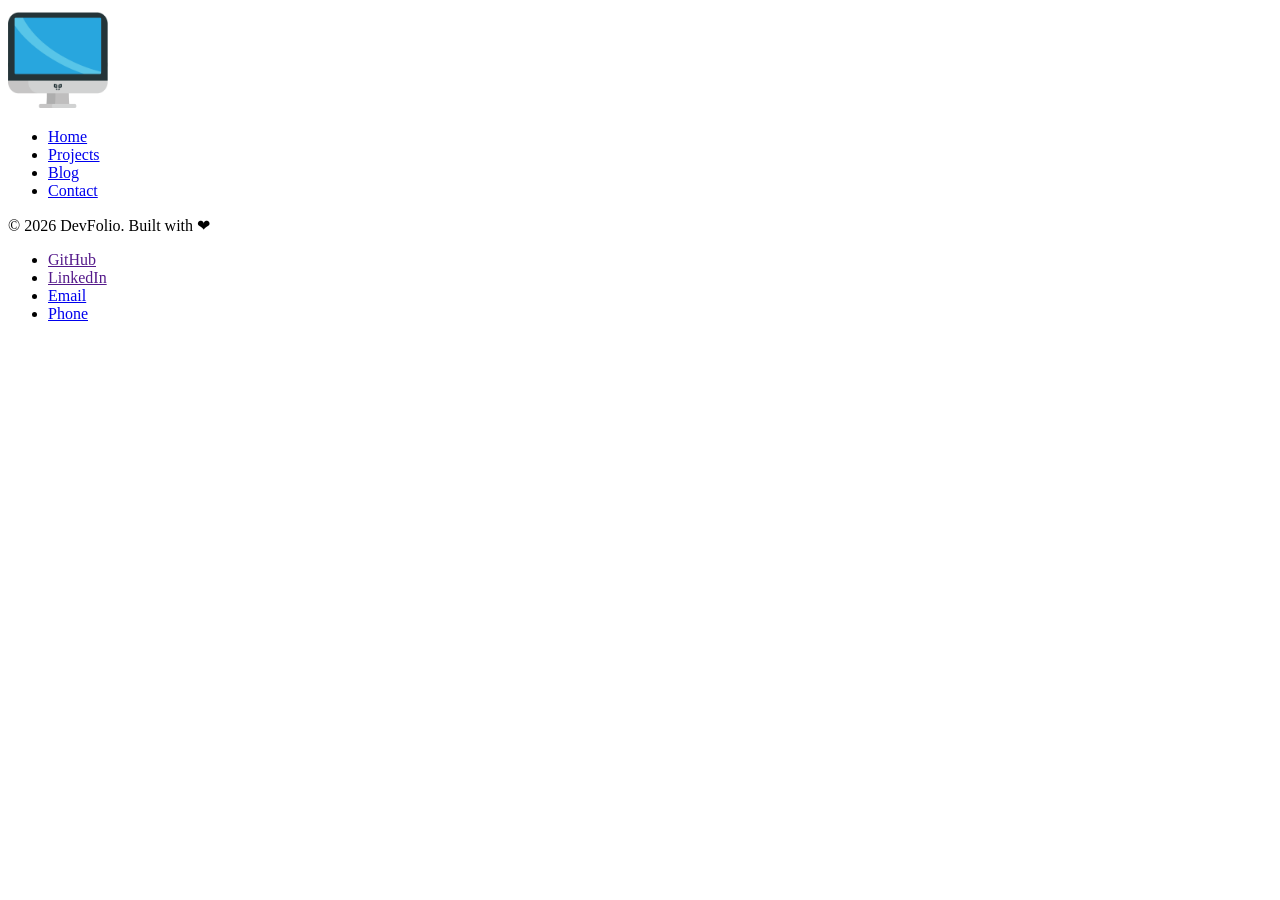
==== blog.html @ bc9e6fd0 "class3:  devfoloi html completed" ====
<!doctype html>
<html lang="en">
  <head>
    <meta charset="UTF-8" />
    <meta name="viewport" content="width=device-width, initial-scale=1.0" />
    <title>Blog | ULTIMATE Portfolio</title>
    <link rel="shortcut icon" href="./images/favicon.png" type="image/x-icon" />
  </head>
  <body>
    <!-- header start -->
    <header>
      <div>
        <img
          src="./images/favicon.png"
          alt="this is my business logo"
          width="100"
          height="auto"
          title="This is my portfolio logo"
        />
      </div>

      <nav>
        <ul>
          <li>
            <a href="./index.html">Home</a>
          </li>
          <li>
            <a href="./projects.html">Projects</a>
          </li>
          <li>
            <a href="./blog.html">Blog</a>
          </li>
          <li>
            <a href="./contact.html">Contact</a>
          </li>
          <!-- <li>
            <a href="#about_me">Jump to About me</a>
          </li>
          <li>
            <a href="#my_skills">Jump to My Skills</a>
          </li> -->
        </ul>
      </nav>
    </header>
    <!-- header ends -->

    <!-- the body main section that containers all the main contents -->
    <main>
      <!-- this is where the main content will go -->
    </main>

    <!-- footer section  -->
    <footer>
      <p>&copy; 2026 DevFolio. Built with ❤</p>

      <ul>
        <li>
          <!-- add your github profile link -->
          <a href="">GitHub</a>
        </li>
        <li>
          <!-- add your linkedin profile link -->
          <a href="">LinkedIn</a>
        </li>
        <li>
          <!-- add your email profile link -->
          <a href="mailto:ultimatefaloe@outlook.com">Email</a>
        </li>
        <li>
          <!-- add your phone profile link -->
          <a href="tel:2348051274015">Phone</a>
        </li>
      </ul>
    </footer>
  </body>
</html>
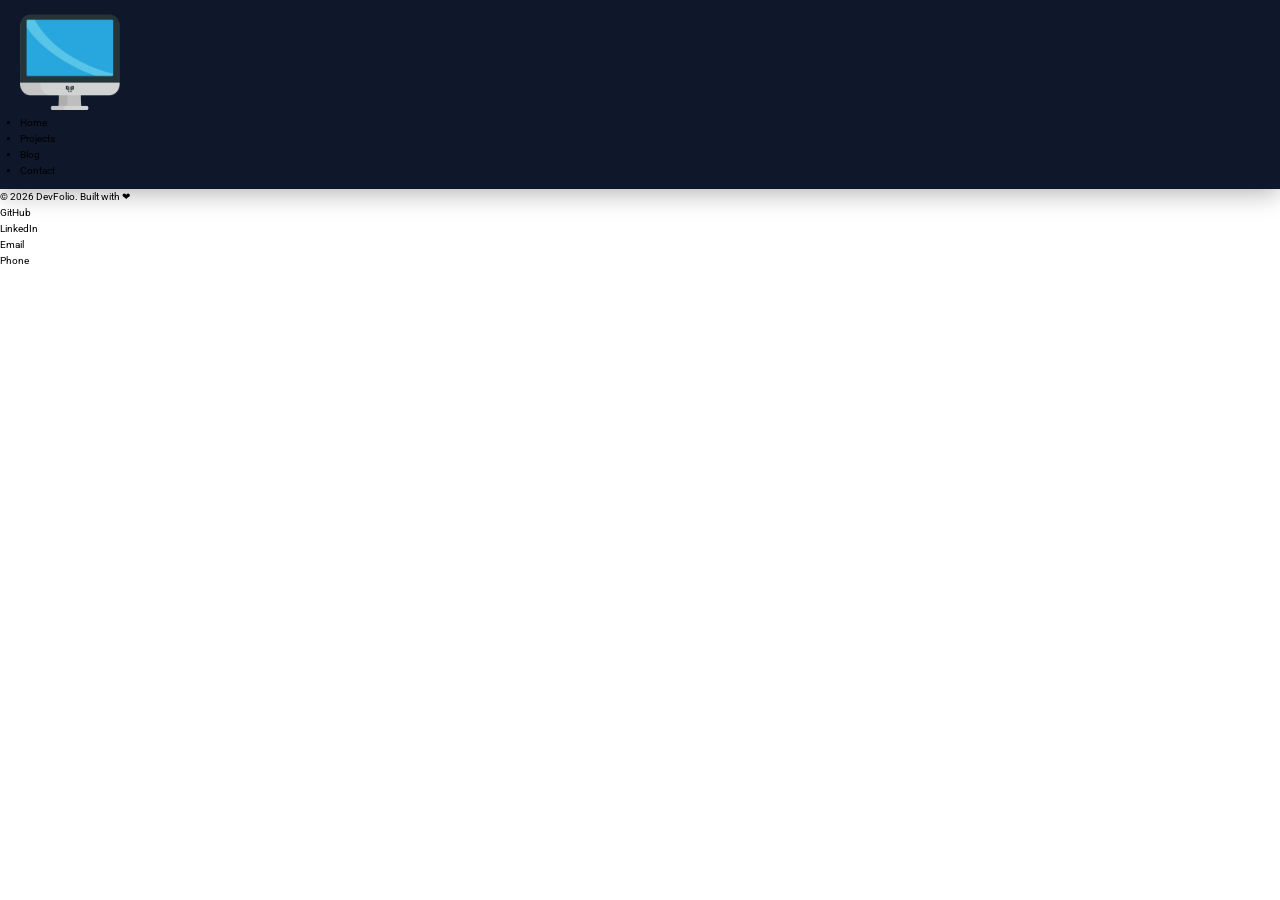
==== commit 6b7277f9: "class6: header completed" ====
--- a/blog.html
+++ b/blog.html
@@ -5,6 +5,8 @@
     <meta name="viewport" content="width=device-width, initial-scale=1.0" />
     <title>Blog | ULTIMATE Portfolio</title>
     <link rel="shortcut icon" href="./images/favicon.png" type="image/x-icon" />
+    <link rel="stylesheet" href="./css/global.css">
+    <link rel="stylesheet" href="./css/variables.css">
   </head>
   <body>
     <!-- header start -->
--- a/css/global.css
+++ b/css/global.css
@@ -0,0 +1,136 @@
+@import url("https://fonts.googleapis.com/css2?family=Archivo:ital,wght@0,100..900;1,100..900&family=Roboto:ital,wght@0,100..900;1,100..900&display=swap");
+
+* {
+  padding: 0;
+  margin: 0;
+  box-sizing: border-box;
+}
+
+html {
+  font-size: 62.5%;
+  scroll-behavior: smooth;
+}
+
+body {
+  font-family: var(--font-family-alt);
+  font-optical-sizing: auto;
+  font-style: normal;
+  font-variation-settings: "wdth" 100;
+  line-height: 1.6;
+}
+
+a {
+  text-decoration: none;
+  color: inherit;
+}
+h1,
+h2,
+h3,
+h4,
+h5,
+h6 {
+  color: var(--primary);
+  font-weight: bold;
+  font-family: var(--font-family);
+  font-optical-sizing: auto;
+  font-style: normal;
+  font-variation-settings: "wdth" 100;
+}
+
+.rubik-spray-paint-regular {
+  font-family: "Rubik Spray Paint", system-ui;
+  font-weight: 400;
+  font-style: normal;
+}
+
+/* button style */
+.btn {
+  display: inline-block;
+  padding: 0.8rem 2rem;
+  border-radius: var(--rounded-sm);
+  background-color: var(--color-primary);
+  color: var(--color-text);
+  outline: none;
+  border: 2px solid var(--color-primary);
+  font-size: 1.6rem;
+  font-weight: 500;
+  text-decoration: none;
+  transition: var(--transition);
+}
+.btn:hover {
+  background-color: var(--color-primary-dark);
+  color: var(--color-text);
+  transform: translateY(-2px);
+}
+.btn-secondary {
+  background-color: var(--color-dark);
+  color: var(--color-primary);
+}
+.btn-secondary:hover {
+  background-color: var(--color-primary);
+  color: var(--color-text);
+}
+.btn-ghost {
+  background-color: transparent;
+  color: var(--color-primary);
+  border: 2px solid var(--color-primary);
+}
+.btn-ghost:hover {
+  background-color: var(--color-primary);
+  color: var(--color-text);
+}
+.btn-rounded-full {
+  border-radius: var(--rounded-full);
+}
+
+/* size styles */
+.center-content {
+  display: flex;
+  justify-content: center;
+  align-items: center;
+}
+.max-width {
+  width: 100%;
+  max-width: var(--max-width);
+  margin: 0 auto;
+}
+
+/* Global Styles */
+/* Header styles */
+header {
+  background-color: var(--color-dark);
+  padding: 1rem 2rem;
+  box-shadow: var(--shadow);
+}
+.header-content{
+  display: flex;
+  justify-content: space-between;
+  align-items: center;
+  padding: 1rem 2rem;
+}
+.header-content a{
+  display: flex;
+  align-items: center;
+  gap: 1rem;
+} 
+.header-content .logo {
+  color: var(--color-primary);
+  font-family: var(--font-family);
+  width: 3rem;
+}
+.header-content a h1 {
+  font-size: 3rem;
+  
+  color: var(--color-primary);
+  font-family: var(--font-family);
+}
+.header-content .nav-links li{
+  display: inline-block;
+  margin: 0 1rem;
+}
+.header-content .nav-links li a{
+  color: var(--color-muted);
+  font-size: 1.6rem;
+  font-weight: 500;
+  transition: var(--transition);
+}
--- a/css/variables.css
+++ b/css/variables.css
@@ -0,0 +1,30 @@
+
+/* Root Variables */
+:root {
+  --color-primary: #6366f1;
+  --color-primary-dark: #4338ca;
+  --color-dark: #0f172a;
+  --color-footer-bg: #060d1a;
+  --color-card: #1e293b;
+  --color-text: #e2e8f0;
+  --color-muted: #94a3b8;
+  --color-error: #f87171;
+  --color-success: #4ade80;
+  --shadow: 0 4px 24px rgba(0, 0, 0, 0.3);
+  --transition: all 0.3s ease;
+  --max-width: 1100px;
+
+  /* rounded corners */
+  --rounded-sm: 8px;
+  --rounded-md: 12px;
+  --rounded-lg: 16px;
+  --rounded-full: 9999px;
+
+  --transition: all 0.3s ease;
+
+  --font-family: "Archivo", system-ui;
+  --font-family-alt: "Roboto", sans-serif;
+
+  /* shadow */
+  --shadow: 0 4px 24px rgba(0, 0, 0, 0.3);
+}
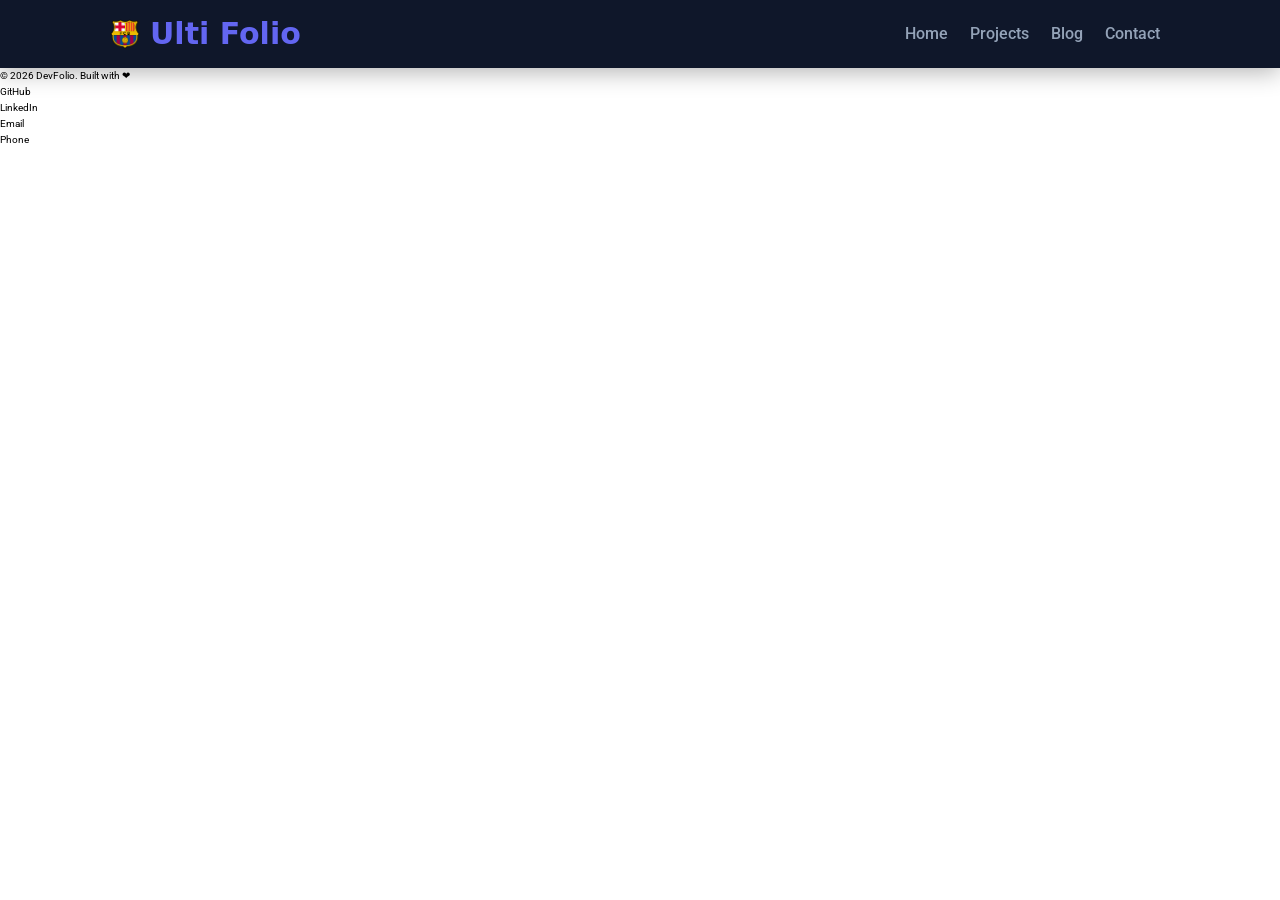
==== commit b4a5efdb: "class7: header completed, positioning, responsiveness, and setup on all pages" ====
--- a/blog.html
+++ b/blog.html
@@ -10,39 +10,88 @@
   </head>
   <body>
     <!-- header start -->
-    <header>
-      <div>
-        <img
-          src="./images/favicon.png"
-          alt="this is my business logo"
-          width="100"
-          height="auto"
-          title="This is my portfolio logo"
-        />
+   <header class="center-content">
+      <div class="max-width class header-content">
+        <a href="./index.html">
+          <img
+            src="./images/logo.png"
+            alt="this is my business logo"
+            class="logo"
+            title="This is my portfolio logo"
+          />
+          <h1>Ulti Folio</h1>
+        </a>
+
+        <div class="open-menu">
+          <svg
+            xmlns="http://www.w3.org/2000/svg"
+            width="3em"
+            height="3em"
+            viewBox="0 0 24 24"
+          >
+            <path d="M0 0h24v24H0z" fill="none" />
+            <path
+              fill="none"
+              stroke="#fff"
+              stroke-linecap="round"
+              stroke-linejoin="round"
+              stroke-width="2"
+              d="M5 17h8m-8-5h14M5 7h8"
+            />
+          </svg>
+        </div>
+
+        <!-- desktop navigation -->
+        <!-- navigation links -->
+        <nav class="desktop-nav" >
+          <ul class="nav-links">
+            <li>
+              <a href="./index.html">Home</a>
+            </li>
+            <li>
+              <a href="./projects.html">Projects</a>
+            </li>
+            <li>
+              <a href="./blog.html">Blog</a>
+            </li>
+            <li>
+              <a href="./contact.html">Contact</a>
+            </li>
+          </ul>
+        </nav>
+
+        <!-- mobile sidebar -->
+        <nav class="sidebar">
+          <div class="close-menu">
+            <svg
+              xmlns="http://www.w3.org/2000/svg"
+              width="3em"
+              height="3em"
+              viewBox="0 0 1024 1024"
+            >
+              <path d="M0 0h1024v1024H0z" fill="none" />
+              <path
+                fill="#fff"
+                d="M195.2 195.2a64 64 0 0 1 90.5 0L512 421.5l226.3-226.3a64 64 0 0 1 90.5 90.5L602.5 512l226.3 226.3a64 64 0 0 1-90.5 90.5L512 602.5L285.7 828.8a64 64 0 0 1-90.5-90.5L421.5 512L195.2 285.7a64 64 0 0 1 0-90.5"
+              />
+            </svg>
+          </div>
+          <ul class="">
+            <li>
+              <a href="./index.html">Home</a>
+            </li>
+            <li>
+              <a href="./projects.html">Projects</a>
+            </li>
+            <li>
+              <a href="./blog.html">Blog</a>
+            </li>
+            <li>
+              <a href="./contact.html">Contact</a>
+            </li>
+          </ul>
+        </nav>
       </div>
-
-      <nav>
-        <ul>
-          <li>
-            <a href="./index.html">Home</a>
-          </li>
-          <li>
-            <a href="./projects.html">Projects</a>
-          </li>
-          <li>
-            <a href="./blog.html">Blog</a>
-          </li>
-          <li>
-            <a href="./contact.html">Contact</a>
-          </li>
-          <!-- <li>
-            <a href="#about_me">Jump to About me</a>
-          </li>
-          <li>
-            <a href="#my_skills">Jump to My Skills</a>
-          </li> -->
-        </ul>
-      </nav>
     </header>
     <!-- header ends -->
 
--- a/css/global.css
+++ b/css/global.css
@@ -99,20 +99,22 @@
 /* Header styles */
 header {
   background-color: var(--color-dark);
-  padding: 1rem 2rem;
   box-shadow: var(--shadow);
-}
-.header-content{
+  position: sticky;
+  top: 0;
+  z-index: 99999;
+}
+.header-content {
   display: flex;
   justify-content: space-between;
   align-items: center;
   padding: 1rem 2rem;
 }
-.header-content a{
+.header-content a {
   display: flex;
   align-items: center;
   gap: 1rem;
-} 
+}
 .header-content .logo {
   color: var(--color-primary);
   font-family: var(--font-family);
@@ -120,17 +122,170 @@
 }
 .header-content a h1 {
   font-size: 3rem;
-  
+
   color: var(--color-primary);
   font-family: var(--font-family);
 }
-.header-content .nav-links li{
+.header-content .nav-links li {
   display: inline-block;
   margin: 0 1rem;
 }
-.header-content .nav-links li a{
+.header-content .nav-links li a {
+  position: relative;
   color: var(--color-muted);
   font-size: 1.6rem;
   font-weight: 500;
   transition: var(--transition);
-}+}
+.header-content .nav-links li a:hover {
+  color: var(--color-primary);
+}
+
+.header-content .nav-links li a:active {
+  color: var(--color-text);
+}
+
+.header-content .nav-links li a:after {
+  content: "";
+  position: absolute;
+  bottom: 0;
+  width: 0;
+  height: 2px;
+  background-color: var(--color-primary);
+  transition: var(--transition);
+}
+
+.header-content .nav-links li a:hover:after {
+  width: 100%;
+}
+.open-menu {
+  display: none;
+}
+.close-menu {
+  display: none;
+}
+.sidebar {
+  display: none;
+}
+
+@media screen and (max-width: 768px) {
+  .desktop-nav {
+    display: none;
+  }
+  .menu {
+    display: block;
+    cursor: pointer;
+  }
+  .open-menu {
+    display: block;
+  }
+  .close-menu {
+    display: block;
+  }
+  .sidebar {
+    display: none;
+    position: fixed;
+    top: 0;
+    right: 0;
+    width: 300px;
+    height: 100vh;
+    background-color: var(--color-dark);
+    box-shadow: var(--shadow);
+    transition: var(--transition);
+    z-index: 9999;
+    padding: 1rem
+  }
+  .sidebar ul {
+    list-style: none;
+  }
+  .sidebar ul li a {
+    display: block;
+    padding: 1rem 2rem;
+    margin: 0.5rem 0;
+    color: var(--color-muted);
+    font-size: 1.6rem;
+    font-weight: 500;
+    transition: var(--transition);
+    width: 100%;
+    background-color: rgba(240, 248, 255, 0.104);
+    border-radius: var(--rounded-sm);
+  }
+  .sidebar .close-menu {
+    display:flex;
+    justify-content: center;
+    align-items: center;
+    cursor: pointer;
+    padding: 1rem;
+    margin-left: 0.5rem;
+    margin-bottom: 1rem;
+    width: fit-content;
+    background-color: var(--color-primary);
+    border-radius: var(--rounded-lg);
+  }
+}
+
+/* .header-content .nav-links li a:visited{
+  color: var(--color-success);
+} */
+
+/* .header-content .nav-links li:first-child{
+  color: var(--color-primary-dark);
+  background-color: var(--color-primary);
+}
+
+.header-content .nav-links li:last-child{
+  color: var(--color-primary-dark);
+  background-color: var(--color-success);
+} */
+/* .header-content .nav-links li:nth-child(even){
+  color: var(--color-primary-dark);
+  background-color: var(--color-primary);
+} */
+
+/* 
+.positioning {
+  position: relative;
+  padding: 1rem 2rem;
+  height: 50vh;
+  background-color: var(--color-dark);
+  border-top: 1px solid var(--color-muted);
+
+}
+
+.box{
+  width: 150px;
+  height: 150px;
+  background-color: var(--color-primary);
+  position: absolute;
+  top:50px;
+  bottom: -50px;
+ left: 50%;
+  top: 0;
+  left: 0;
+}
+.circle{
+  width: 100px;
+  height: 100px;
+  background-color: var(--color-success);
+  border-radius: var(--rounded-full);
+  position: absolute;
+  top: 0;
+  left: 0;
+  z-index: 3;
+}
+.b1{
+  width: 110px;
+  height: 110px;
+  background-color: var(--color-error);
+  top: 0;
+  left: 0;
+  z-index: 2;
+}
+.b2{
+  width: 120px;
+  height: 120px;
+  background-color: var(--color-muted);
+  top: 0;
+  left: 0;
+  z-index: 1;
+} */
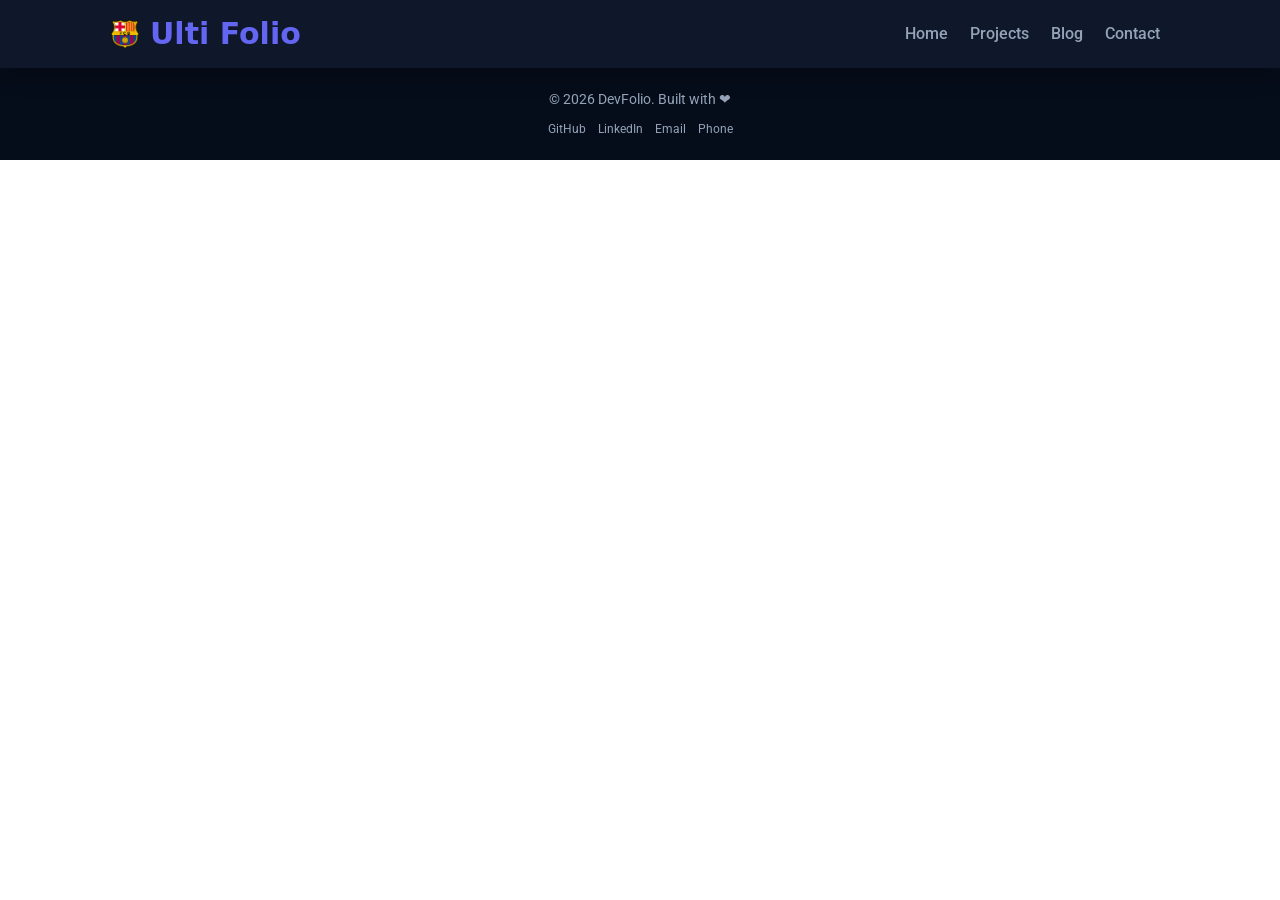
==== commit 83f4f44f: "class9: home page completed" ====
--- a/blog.html
+++ b/blog.html
@@ -5,12 +5,12 @@
     <meta name="viewport" content="width=device-width, initial-scale=1.0" />
     <title>Blog | ULTIMATE Portfolio</title>
     <link rel="shortcut icon" href="./images/favicon.png" type="image/x-icon" />
-    <link rel="stylesheet" href="./css/global.css">
-    <link rel="stylesheet" href="./css/variables.css">
+    <link rel="stylesheet" href="./css/global.css" />
+    <link rel="stylesheet" href="./css/variables.css" />
   </head>
   <body>
     <!-- header start -->
-   <header class="center-content">
+    <header class="center-content">
       <div class="max-width class header-content">
         <a href="./index.html">
           <img
@@ -43,7 +43,7 @@
 
         <!-- desktop navigation -->
         <!-- navigation links -->
-        <nav class="desktop-nav" >
+        <nav class="desktop-nav">
           <ul class="nav-links">
             <li>
               <a href="./index.html">Home</a>
@@ -101,27 +101,29 @@
     </main>
 
     <!-- footer section  -->
-    <footer>
-      <p>&copy; 2026 DevFolio. Built with ❤</p>
+    <footer class="center-content">
+      <div class="max-width footer-content">
+        <p>&copy; 2026 DevFolio. Built with ❤</p>
 
-      <ul>
-        <li>
-          <!-- add your github profile link -->
-          <a href="">GitHub</a>
-        </li>
-        <li>
-          <!-- add your linkedin profile link -->
-          <a href="">LinkedIn</a>
-        </li>
-        <li>
-          <!-- add your email profile link -->
-          <a href="mailto:ultimatefaloe@outlook.com">Email</a>
-        </li>
-        <li>
-          <!-- add your phone profile link -->
-          <a href="tel:2348051274015">Phone</a>
-        </li>
-      </ul>
+        <ul>
+          <li>
+            <!-- add your github profile link -->
+            <a href="https://github.com/ultimatefaloe">GitHub</a>
+          </li>
+          <li>
+            <!-- add your linkedin profile link -->
+            <a href="">LinkedIn</a>
+          </li>
+          <li>
+            <!-- add your email profile link -->
+            <a href="mailto:ultimatefaloe@outlook.com">Email</a>
+          </li>
+          <li>
+            <!-- add your phone profile link -->
+            <a href="tel:2348051274015">Phone</a>
+          </li>
+        </ul>
+      </div>
     </footer>
   </body>
 </html>
--- a/css/global.css
+++ b/css/global.css
@@ -95,6 +95,29 @@
   margin: 0 auto;
 }
 
+.bg-dark {
+  background-color: var(--color-dark);
+}
+.bg-light {
+  background-color: var(--color-card);
+}
+
+/* title style */
+.title {
+  font-size: 3rem;
+  font-weight: 700;
+  color: var(--color-text);
+}
+.title::after{
+  content: "";
+  display: block;
+  width: 6rem;
+  height: 0.4rem;
+  border-radius: var(--rounded-full);
+  background-color: var(--color-primary);
+  margin-top: 0.5rem;
+}
+
 /* Global Styles */
 /* Header styles */
 header {
@@ -193,7 +216,7 @@
     box-shadow: var(--shadow);
     transition: var(--transition);
     z-index: 9999;
-    padding: 1rem
+    padding: 1rem;
   }
   .sidebar ul {
     list-style: none;
@@ -211,7 +234,7 @@
     border-radius: var(--rounded-sm);
   }
   .sidebar .close-menu {
-    display:flex;
+    display: flex;
     justify-content: center;
     align-items: center;
     cursor: pointer;
@@ -289,3 +312,36 @@
   left: 0;
   z-index: 1;
 } */
+
+
+/* footer style */
+footer {
+  background-color: var(--color-footer-bg);
+  color: var(--color-muted);
+}
+.footer-content{
+  display: flex;
+  flex-direction: column;
+  /* justify-content: center; */
+  align-items: center;
+  padding: 2rem;
+  gap: 1rem;
+}
+.footer-content p{
+  font-size: 1.4rem;
+  color: var(--color-muted);
+}
+
+.footer-content ul li{
+  display: inline-block;
+  margin: 0 0.5rem;
+}
+.footer-content ul li a{
+  color: var(--color-muted);
+  font-size: 1.2rem;
+  transition: var(--transition);
+}
+
+.footer-content ul li a:hover{
+  color: var(--color-primary);
+}
